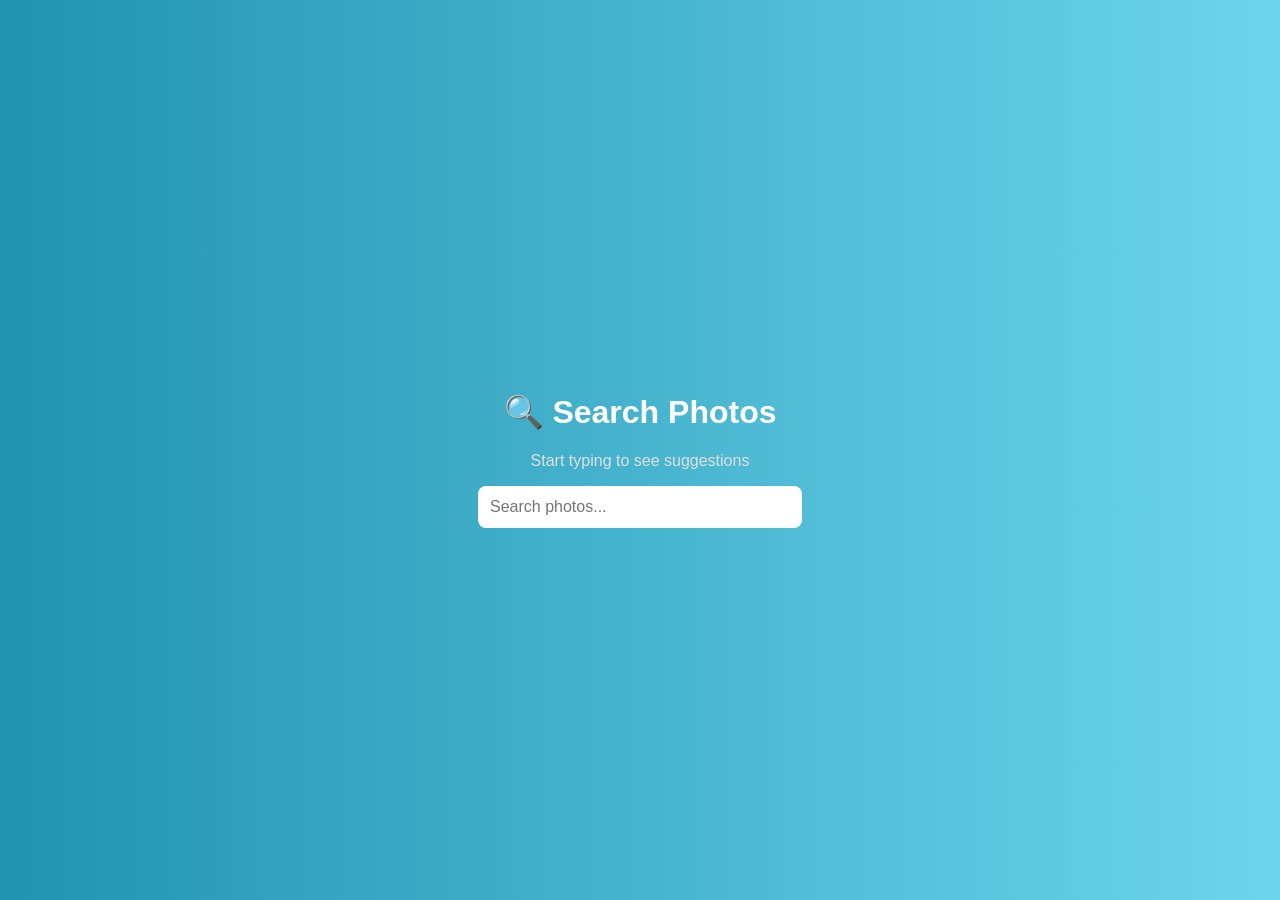
==== index.html @ 5e0eb977 "Rename search.html to index.html" ====
<!DOCTYPE html>
<html lang="en">
<head>
    <meta charset="UTF-8">
    <title>Search Photos</title>
    <link rel="stylesheet" href="search.css">
</head>
<body>

<div class="container">
    <h1>🔍 Search Photos</h1>
    <p>Start typing to see suggestions</p>

    <input type="text" list="photoList" placeholder="Search photos...">

    <datalist id="photoList">
        <option value="Animals">
        <option value="Architecture">
        <option value="Beach">
        <option value="Birds">
        <option value="Cars">
        <option value="City">
        <option value="Dogs">
        <option value="Flowers">
        <option value="Forest">
        <option value="Landscape">
        <option value="Mountains">
        <option value="Nature">
        <option value="Portrait">
        <option value="Sunset">
        <option value="Wildlife">
    </datalist>

</div>

</body>
</html>
---- search.css ----
body {
    margin: 0;
    font-family: Arial, sans-serif;
    background: linear-gradient(to right, #2193b0, #6dd5ed);

    display: flex;
    justify-content: center;   
    align-items: center;    
    height: 100vh;             
}

.container {
    text-align: center;
}

h1 {
    color: white;
}

p {
    color: #e0e0e0;
}

input {
    padding: 12px;
    width: 300px;
    border-radius: 8px;
    border: none;
    font-size: 16px;
}
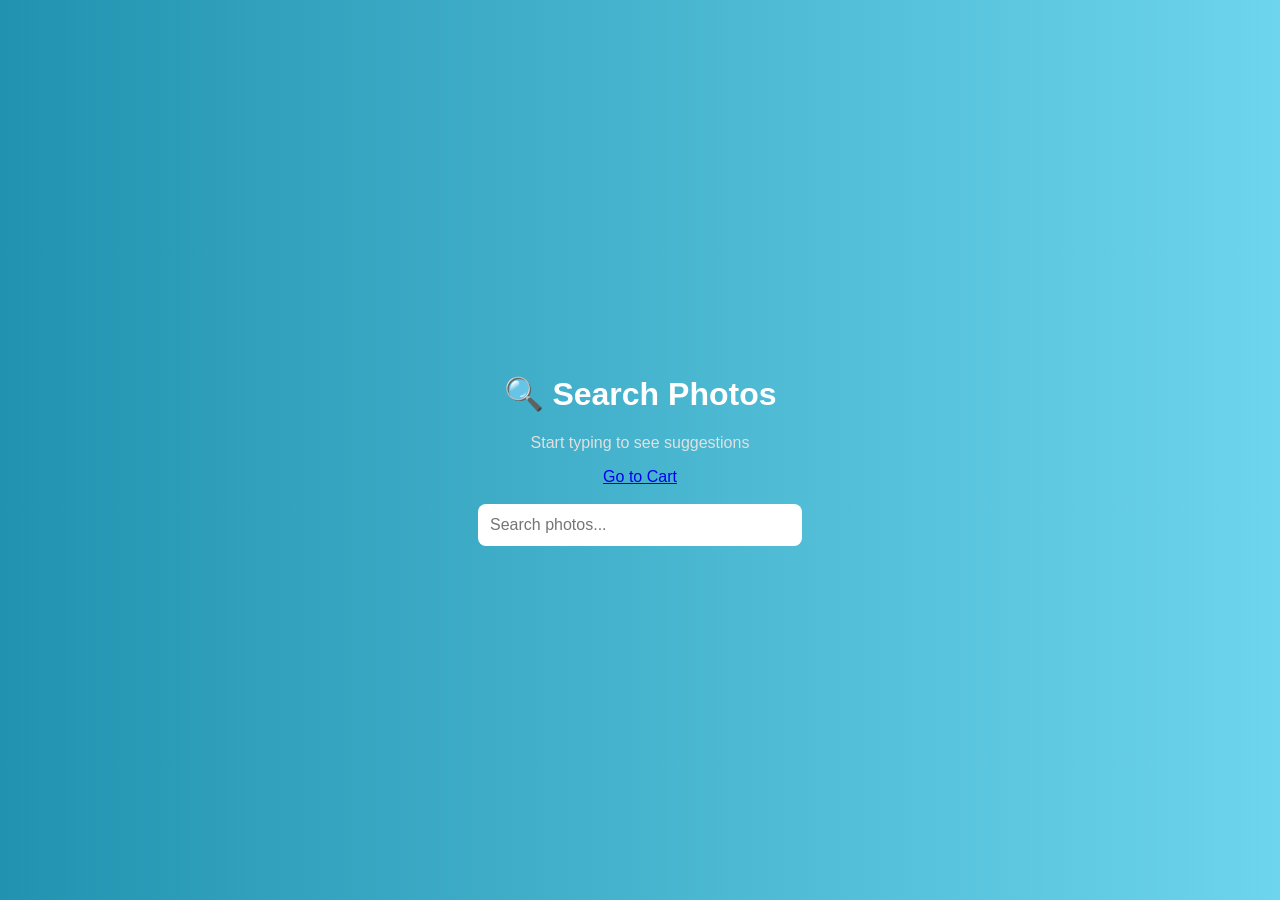
==== commit e1d08c07: "Update index.html" ====
--- a/index.html
+++ b/index.html
@@ -10,7 +10,8 @@
 <div class="container">
     <h1>🔍 Search Photos</h1>
     <p>Start typing to see suggestions</p>
-
+    <a href="cart.html">Go to Cart</a>
+    <br><br>
     <input type="text" list="photoList" placeholder="Search photos...">
 
     <datalist id="photoList">
